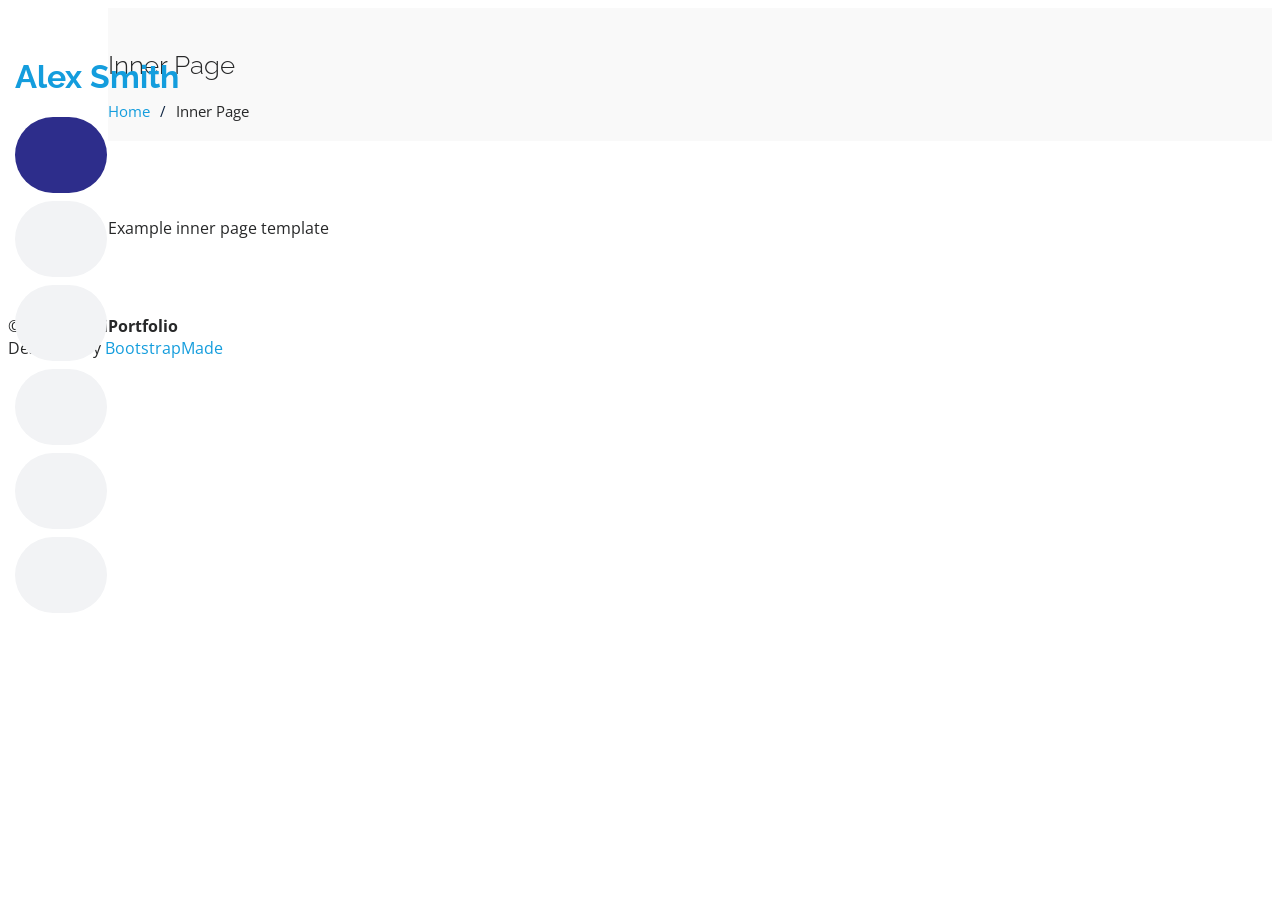
==== inner-page.html @ 48328f21 "Changed complete website" ====
<!DOCTYPE html>
<html lang="en">

<head>
    <meta charset="utf-8">
    <meta content="width=device-width, initial-scale=1.0" name="viewport">

    <title>Inner Page - iPortfolio Bootstrap Template</title>
    <meta content="" name="description">
    <meta content="" name="keywords">

    <!-- Favicons -->
    <link href="assets/img/favicon.png" rel="icon">
    <link href="assets/img/apple-touch-icon.png" rel="apple-touch-icon">

    <!-- Google Fonts -->
    <link href="https://fonts.googleapis.com/css?family=Open+Sans:300,300i,400,400i,600,600i,700,700i|Raleway:300,300i,400,400i,500,500i,600,600i,700,700i|Poppins:300,300i,400,400i,500,500i,600,600i,700,700i" rel="stylesheet">

    <!-- Vendor CSS Files -->
    <link href="assets/vendor/aos/aos.css" rel="stylesheet">
    <link href="assets/vendor/bootstrap/css/bootstrap.min.css" rel="stylesheet">
    <link href="assets/vendor/bootstrap-icons/bootstrap-icons.css" rel="stylesheet">
    <link href="assets/vendor/boxicons/css/boxicons.min.css" rel="stylesheet">
    <link href="assets/vendor/glightbox/css/glightbox.min.css" rel="stylesheet">
    <link href="assets/vendor/swiper/swiper-bundle.min.css" rel="stylesheet">

    <!-- Template Main CSS File -->
    <link href="assets/css/style.css" rel="stylesheet">

    <!-- =======================================================
  * Template Name: iPortfolio - v3.7.0
  * Template URL: https://bootstrapmade.com/iportfolio-bootstrap-portfolio-websites-template/
  * Author: BootstrapMade.com
  * License: https://bootstrapmade.com/license/
  ======================================================== -->
</head>

<body>

    <!-- ======= Mobile nav toggle button ======= -->
    <i class="bi bi-list mobile-nav-toggle d-xl-none"></i>

    <!-- ======= Header ======= -->
    <header id="header">
        <div class="d-flex flex-column">

            <div class="profile">
                <img src="assets/img/profile-img.jpg" alt="" class="img-fluid rounded-circle">
                <h1 class="text-light"><a href="index.html">Alex Smith</a></h1>
                <div class="social-links mt-3 text-center">
                    <a href="#" class="twitter"><i class="bx bxl-twitter"></i></a>
                    <a href="#" class="facebook"><i class="bx bxl-facebook"></i></a>
                    <a href="#" class="instagram"><i class="bx bxl-instagram"></i></a>
                    <a href="#" class="google-plus"><i class="bx bxl-skype"></i></a>
                    <a href="#" class="linkedin"><i class="bx bxl-linkedin"></i></a>
                </div>
            </div>

            <nav id="navbar" class="nav-menu navbar">
                <ul>
                    <li><a href="#hero" class="nav-link scrollto active"><i class="bx bx-home"></i> <span>Home</span></a></li>
                    <li><a href="#about" class="nav-link scrollto"><i class="bx bx-user"></i> <span>About</span></a></li>
                    <li><a href="#resume" class="nav-link scrollto"><i class="bx bx-file-blank"></i> <span>Resume</span></a></li>
                    <li><a href="#portfolio" class="nav-link scrollto"><i class="bx bx-book-content"></i> <span>Portfolio</span></a></li>
                    <li><a href="#services" class="nav-link scrollto"><i class="bx bx-server"></i> <span>Services</span></a></li>
                    <li><a href="#contact" class="nav-link scrollto"><i class="bx bx-envelope"></i> <span>Contact</span></a></li>
                </ul>
            </nav>
            <!-- .nav-menu -->
        </div>
    </header>
    <!-- End Header -->

    <main id="main">

        <!-- ======= Breadcrumbs ======= -->
        <section class="breadcrumbs">
            <div class="container">

                <div class="d-flex justify-content-between align-items-center">
                    <h2>Inner Page</h2>
                    <ol>
                        <li><a href="index.html">Home</a></li>
                        <li>Inner Page</li>
                    </ol>
                </div>

            </div>
        </section>
        <!-- End Breadcrumbs -->

        <section class="inner-page">
            <div class="container">
                <p>
                    Example inner page template
                </p>
            </div>
        </section>

    </main>
    <!-- End #main -->

    <!-- ======= Footer ======= -->
    <footer id="footer">
        <div class="container">
            <div class="copyright">
                &copy; Copyright <strong><span>iPortfolio</span></strong>
            </div>
            <div class="credits">
                <!-- All the links in the footer should remain intact. -->
                <!-- You can delete the links only if you purchased the pro version. -->
                <!-- Licensing information: https://bootstrapmade.com/license/ -->
                <!-- Purchase the pro version with working PHP/AJAX contact form: https://bootstrapmade.com/iportfolio-bootstrap-portfolio-websites-template/ -->
                Designed by <a href="https://bootstrapmade.com/">BootstrapMade</a>
            </div>
        </div>
    </footer>
    <!-- End  Footer -->

    <a href="#" class="back-to-top d-flex align-items-center justify-content-center"><i class="bi bi-arrow-up-short"></i></a>

    <!-- Vendor JS Files -->
    <script src="assets/vendor/purecounter/purecounter.js"></script>
    <script src="assets/vendor/aos/aos.js"></script>
    <script src="assets/vendor/bootstrap/js/bootstrap.bundle.min.js"></script>
    <script src="assets/vendor/glightbox/js/glightbox.min.js"></script>
    <script src="assets/vendor/isotope-layout/isotope.pkgd.min.js"></script>
    <script src="assets/vendor/swiper/swiper-bundle.min.js"></script>
    <script src="assets/vendor/typed.js/typed.min.js"></script>
    <script src="assets/vendor/waypoints/noframework.waypoints.js"></script>
    <script src="assets/vendor/php-email-form/validate.js"></script>

    <!-- Template Main JS File -->
    <script src="assets/js/main.js"></script>

</body>

</html>
---- assets/css/style.css ----
/*--------------------------------------------------------------
# General
--------------------------------------------------------------*/

body {
    font-family: "Open Sans", sans-serif;
    color: #272829;
}

a {
    color: #149ddd;
    text-decoration: none;
}

a:hover {
    color: #37b3ed;
    text-decoration: none;
}

h1,
h2,
h3,
h4,
h5,
h6 {
    font-family: "Raleway", sans-serif;
}


/*--------------------------------------------------------------
# Back to top button
--------------------------------------------------------------*/

.back-to-top {
    position: fixed;
    visibility: hidden;
    opacity: 0;
    right: 15px;
    bottom: 15px;
    z-index: 996;
    background: #149ddd;
    width: 40px;
    height: 40px;
    border-radius: 50px;
    transition: all 0.4s;
}

.back-to-top i {
    font-size: 28px;
    color: #fff;
    line-height: 0;
}

.back-to-top:hover {
    background: #2eafec;
    color: #fff;
}

.back-to-top.active {
    visibility: visible;
    opacity: 1;
}


/*--------------------------------------------------------------
# Header
--------------------------------------------------------------*/

#header {
    position: fixed;
    top: 0;
    left: 0;
    bottom: 0;
    z-index: 9997;
    transition: all 0.5s;
    padding: 15px;
    overflow-y: auto;
}

@media (max-width: 992px) {
    #header {
        width: 300px;
        background: #fff;
        border-right: 1px solid #e6e9ec;
        left: -300px;
    }
}

@media (min-width: 992px) {
    #main {
        margin-left: 100px;
    }
}


/*--------------------------------------------------------------
# Navigation Menu
--------------------------------------------------------------*/


/**
* Desktop Navigation 
*/

.nav-menu {
    padding: 0;
    display: block;
}

.nav-menu * {
    margin: 0;
    padding: 0;
    list-style: none;
}

.nav-menu>ul>li {
    position: relative;
    white-space: nowrap;
}

.nav-menu a,
.nav-menu a:focus {
    display: flex;
    align-items: center;
    color: #45505b;
    padding: 10px 18px;
    margin-bottom: 8px;
    transition: 0.3s;
    font-size: 15px;
    border-radius: 50px;
    background: #f2f3f5;
    height: 56px;
    width: 100%;
    overflow: hidden;
    transition: 0.3s;
}

.nav-menu a i,
.nav-menu a:focus i {
    font-size: 20px;
}

.nav-menu a span,
.nav-menu a:focus span {
    padding: 0 5px 0 7px;
    color: #45505b;
}

@media (min-width: 992px) {
    .nav-menu a,
    .nav-menu a:focus {
        width: 56px;
    }
    .nav-menu a span,
    .nav-menu a:focus span {
        display: none;
        color: #fff;
    }
}

.nav-menu a:hover,
.nav-menu .active,
.nav-menu .active:focus,
.nav-menu li:hover>a {
    color: #fff;
    background: rgb(45, 45, 139);
}

.nav-menu a:hover span,
.nav-menu .active span,
.nav-menu .active:focus span,
.nav-menu li:hover>a span {
    color: #fff;
}

.nav-menu a:hover,
.nav-menu li:hover>a {
    width: 100%;
    color: #fff;
}

.nav-menu a:hover span,
.nav-menu li:hover>a span {
    display: block;
}


/**
* Mobile Navigation 
*/

.mobile-nav-toggle {
    position: fixed;
    right: 10px;
    top: 10px;
    z-index: 9998;
    border: 0;
    background: none;
    font-size: 28px;
    transition: all 0.4s;
    outline: none !important;
    line-height: 0;
    cursor: pointer;
    border-radius: 50px;
    padding: 5px;
}

.mobile-nav-toggle i {
    color: #45505b;
}

.mobile-nav-active {
    overflow: hidden;
}

.mobile-nav-active #header {
    left: 0;
}

.mobile-nav-active .mobile-nav-toggle {
    color: #fff;
    background-color: #0563bb;
}


/*--------------------------------------------------------------
# Hero Section
--------------------------------------------------------------*/

#hero {
    width: 100%;
    height: 100vh;
    background: url("../img/robot-bg.jpg") top center;
    background-size: cover;
}

#hero:before {
    content: "";
    background: rgba(5, 13, 24, 0.3);
    position: absolute;
    bottom: 0;
    top: 0;
    left: 0;
    right: 0;
    z-index: 1;
}

#hero .hero-container {
    position: relative;
    z-index: 2;
    min-width: 300px;
}

#hero h1 {
    margin: 0 0 10px 0;
    font-size: 64px;
    font-weight: 700;
    line-height: 56px;
    color: #fff;
}

#hero p {
    color: #fff;
    margin-bottom: 50px;
    font-size: 26px;
    font-family: "Poppins", sans-serif;
}

#hero p span {
    color: #fff;
    padding-bottom: 4px;
    letter-spacing: 1px;
    border-bottom: 3px solid #149ddd;
}

@media (min-width: 1024px) {
    #hero {
        background-attachment: fixed;
    }
}

@media (max-width: 768px) {
    #hero h1 {
        font-size: 28px;
        line-height: 36px;
    }
    #hero h2 {
        font-size: 18px;
        line-height: 24px;
        margin-bottom: 30px;
    }
}


/*--------------------------------------------------------------
# Sections General
--------------------------------------------------------------*/

section {
    padding: 60px 0;
    overflow: hidden;
}

.section-bg {
    background: #f5f8fd;
}

.section-title {
    padding-bottom: 30px;
}

.section-title h2 {
    font-size: 32px;
    font-weight: bold;
    margin-bottom: 20px;
    padding-bottom: 20px;
    position: relative;
    color: #173b6c;
}

.section-title h2::after {
    content: "";
    position: absolute;
    display: block;
    width: 50px;
    height: 3px;
    background: #149ddd;
    bottom: 0;
    left: 0;
}

.section-title p {
    margin-bottom: 0;
}


/*--------------------------------------------------------------
# About
--------------------------------------------------------------*/

.about .content h3 {
    font-weight: 700;
    font-size: 26px;
    color: #173b6c;
}

.about .content ul {
    list-style: none;
    padding: 0;
}

.about .content ul li {
    margin-bottom: 20px;
    display: flex;
    align-items: center;
}

.about .content ul strong {
    margin-right: 10px;
}

.about .content ul i {
    font-size: 16px;
    margin-right: 5px;
    color: #149ddd;
    line-height: 0;
}

.about .content p:last-child {
    margin-bottom: 0;
}


/*--------------------------------------------------------------
# Facts
--------------------------------------------------------------*/

.facts {
    padding-bottom: 30px;
}

.facts .count-box {
    padding: 30px;
    width: 100%;
}

.facts .count-box i {
    display: block;
    font-size: 44px;
    color: #149ddd;
    float: left;
    line-height: 0;
}

.facts .count-box span {
    font-size: 48px;
    line-height: 40px;
    display: block;
    font-weight: 700;
    color: #050d18;
    margin-left: 60px;
}

.facts .count-box p {
    padding: 15px 0 0 0;
    margin: 0 0 0 60px;
    font-family: "Raleway", sans-serif;
    font-size: 14px;
    color: #122f57;
}

.facts .count-box a {
    font-weight: 600;
    display: block;
    margin-top: 20px;
    color: #122f57;
    font-size: 15px;
    font-family: "Poppins", sans-serif;
    transition: ease-in-out 0.3s;
}

.facts .count-box a:hover {
    color: #1f5297;
}


/*--------------------------------------------------------------
# Akills
--------------------------------------------------------------*/

.skills .progress {
    height: 60px;
    display: block;
    background: none;
    border-radius: 0;
}

.skills .progress .skill {
    padding: 0;
    margin: 0 0 6px 0;
    text-transform: uppercase;
    display: block;
    font-weight: 600;
    font-family: "Poppins", sans-serif;
    color: #050d18;
}

.skills .progress .skill .val {
    float: right;
    font-style: normal;
}

.skills .progress-bar-wrap {
    background: #dce8f8;
    height: 10px;
}

.skills .progress-bar {
    width: 1px;
    height: 10px;
    transition: 0.9s;
    background-color: #149ddd;
}


/*--------------------------------------------------------------
# Resume
--------------------------------------------------------------*/

.resume .resume-title {
    font-size: 26px;
    font-weight: 700;
    margin-top: 20px;
    margin-bottom: 20px;
    color: #050d18;
}

.resume .resume-item {
    padding: 0 0 20px 20px;
    margin-top: -2px;
    border-left: 2px solid #1f5297;
    position: relative;
}

.resume .resume-item h4 {
    line-height: 18px;
    font-size: 18px;
    font-weight: 600;
    text-transform: uppercase;
    font-family: "Poppins", sans-serif;
    color: #050d18;
    margin-bottom: 10px;
}

.resume .resume-item h5 {
    font-size: 16px;
    background: #e4edf9;
    padding: 5px 15px;
    display: inline-block;
    font-weight: 600;
    margin-bottom: 10px;
}

.resume .resume-item ul {
    padding-left: 20px;
}

.resume .resume-item ul li {
    padding-bottom: 10px;
}

.resume .resume-item:last-child {
    padding-bottom: 0;
}

.resume .resume-item::before {
    content: "";
    position: absolute;
    width: 16px;
    height: 16px;
    border-radius: 50px;
    left: -9px;
    top: 0;
    background: #fff;
    border: 2px solid #1f5297;
}


/*--------------------------------------------------------------
# Portfolio
--------------------------------------------------------------*/

.portfolio .portfolio-item {
    margin-bottom: 30px;
}

.portfolio #portfolio-flters {
    padding: 0;
    margin: 0 auto 35px auto;
    list-style: none;
    text-align: center;
    background: #fff;
    border-radius: 50px;
    padding: 2px 15px;
}

.portfolio #portfolio-flters li {
    cursor: pointer;
    display: inline-block;
    padding: 10px 15px 8px 15px;
    font-size: 14px;
    font-weight: 600;
    line-height: 1;
    text-transform: uppercase;
    color: #272829;
    margin-bottom: 5px;
    transition: all 0.3s ease-in-out;
}

.portfolio #portfolio-flters li:hover,
.portfolio #portfolio-flters li.filter-active {
    color: #149ddd;
}

.portfolio #portfolio-flters li:last-child {
    margin-right: 0;
}

.portfolio .portfolio-wrap {
    transition: 0.3s;
    position: relative;
    overflow: hidden;
    z-index: 1;
}

.portfolio .portfolio-wrap::before {
    content: "";
    background: rgba(255, 255, 255, 0.5);
    position: absolute;
    left: 0;
    right: 0;
    top: 0;
    bottom: 0;
    transition: all ease-in-out 0.3s;
    z-index: 2;
    opacity: 0;
}

.portfolio .portfolio-wrap .portfolio-links {
    opacity: 1;
    left: 0;
    right: 0;
    bottom: -60px;
    z-index: 3;
    position: absolute;
    transition: all ease-in-out 0.3s;
    display: flex;
    justify-content: center;
}

.portfolio .portfolio-wrap .portfolio-links a {
    color: #fff;
    font-size: 28px;
    text-align: center;
    background: rgba(20, 157, 221, 0.75);
    transition: 0.3s;
    width: 50%;
}

.portfolio .portfolio-wrap .portfolio-links a:hover {
    background: rgba(20, 157, 221, 0.95);
}

.portfolio .portfolio-wrap .portfolio-links a+a {
    border-left: 1px solid #37b3ed;
}

.portfolio .portfolio-wrap:hover::before {
    top: 0;
    left: 0;
    right: 0;
    bottom: 0;
    opacity: 1;
}

.portfolio .portfolio-wrap:hover .portfolio-links {
    opacity: 1;
    bottom: 0;
}


/*--------------------------------------------------------------
# Portfolio Details
--------------------------------------------------------------*/

.portfolio-details {
    padding-top: 40px;
}

.portfolio-details .portfolio-details-slider img {
    width: 100%;
}

.portfolio-details .portfolio-details-slider .swiper-pagination {
    margin-top: 20px;
    position: relative;
}

.portfolio-details .portfolio-details-slider .swiper-pagination .swiper-pagination-bullet {
    width: 12px;
    height: 12px;
    background-color: #fff;
    opacity: 1;
    border: 1px solid #149ddd;
}

.portfolio-details .portfolio-details-slider .swiper-pagination .swiper-pagination-bullet-active {
    background-color: #149ddd;
}

.portfolio-details .portfolio-info {
    padding: 30px;
    box-shadow: 0px 0 30px rgba(5, 13, 24, 0.08);
}

.portfolio-details .portfolio-info h3 {
    font-size: 22px;
    font-weight: 700;
    margin-bottom: 20px;
    padding-bottom: 20px;
    border-bottom: 1px solid #eee;
}

.portfolio-details .portfolio-info ul {
    list-style: none;
    padding: 0;
    font-size: 15px;
}

.portfolio-details .portfolio-info ul li+li {
    margin-top: 10px;
}

.portfolio-details .portfolio-description {
    padding-top: 30px;
}

.portfolio-details .portfolio-description h2 {
    font-size: 26px;
    font-weight: 700;
    margin-bottom: 20px;
}

.portfolio-details .portfolio-description p {
    padding: 0;
}


/*--------------------------------------------------------------
# Services
--------------------------------------------------------------*/

.services .icon-box {
    margin-bottom: 20px;
}

.services .icon {
    float: left;
    display: flex;
    align-items: center;
    justify-content: center;
    width: 54px;
    height: 54px;
    background: #149ddd;
    border-radius: 50%;
    transition: 0.5s;
    border: 1px solid #149ddd;
}

.services .icon i {
    color: #fff;
    font-size: 24px;
    line-height: 0;
}

.services .icon-box:hover .icon {
    background: #fff;
}

.services .icon-box:hover .icon i {
    color: #149ddd;
}

.services .title {
    margin-left: 80px;
    font-weight: 700;
    margin-bottom: 15px;
    font-size: 18px;
}

.services .title a {
    color: #343a40;
}

.services .title a:hover {
    color: #149ddd;
}

.services .description {
    margin-left: 80px;
    line-height: 24px;
    font-size: 14px;
}


/*--------------------------------------------------------------
# Testimonials
--------------------------------------------------------------*/

.testimonials .testimonials-carousel,
.testimonials .testimonials-slider {
    overflow: hidden;
}

.testimonials .testimonial-item {
    box-sizing: content-box;
    text-align: center;
    min-height: 320px;
}

.testimonials .testimonial-item .testimonial-img {
    width: 90px;
    border-radius: 50%;
    margin: 0 auto;
}

.testimonials .testimonial-item h3 {
    font-size: 18px;
    font-weight: bold;
    margin: 10px 0 5px 0;
    color: #111;
}

.testimonials .testimonial-item h4 {
    font-size: 14px;
    color: #999;
    margin: 0;
}

.testimonials .testimonial-item .quote-icon-left,
.testimonials .testimonial-item .quote-icon-right {
    color: #c3e8fa;
    font-size: 26px;
}

.testimonials .testimonial-item .quote-icon-left {
    display: inline-block;
    left: -5px;
    position: relative;
}

.testimonials .testimonial-item .quote-icon-right {
    display: inline-block;
    right: -5px;
    position: relative;
    top: 10px;
}

.testimonials .testimonial-item p {
    font-style: italic;
    margin: 0 15px 15px 15px;
    padding: 20px;
    background: #fff;
    position: relative;
    margin-bottom: 35px;
    border-radius: 6px;
    box-shadow: 0px 2px 15px rgba(0, 0, 0, 0.1);
}

.testimonials .testimonial-item p::after {
    content: "";
    width: 0;
    height: 0;
    border-top: 20px solid #fff;
    border-right: 20px solid transparent;
    border-left: 20px solid transparent;
    position: absolute;
    bottom: -20px;
    left: calc(50% - 20px);
}

.testimonials .swiper-pagination {
    margin-top: 20px;
    position: relative;
}

.testimonials .swiper-pagination .swiper-pagination-bullet {
    width: 12px;
    height: 12px;
    background-color: #fff;
    opacity: 1;
    border: 1px solid #149ddd;
}

.testimonials .swiper-pagination .swiper-pagination-bullet-active {
    background-color: #149ddd;
}


/*--------------------------------------------------------------
# Contact
--------------------------------------------------------------*/

.contact {
    padding-bottom: 130px;
}

.contact .info {
    padding: 30px;
    background: #fff;
    width: 100%;
    box-shadow: 0 0 24px 0 rgba(0, 0, 0, 0.12);
}

.contact .info i {
    font-size: 20px;
    color: #149ddd;
    float: left;
    width: 44px;
    height: 44px;
    background: #dff3fc;
    display: flex;
    justify-content: center;
    align-items: center;
    border-radius: 50px;
    transition: all 0.3s ease-in-out;
}

.contact .info h4 {
    padding: 0 0 0 60px;
    font-size: 22px;
    font-weight: 600;
    margin-bottom: 5px;
    color: #050d18;
}

.contact .info p {
    padding: 0 0 10px 60px;
    margin-bottom: 20px;
    font-size: 14px;
    color: #173b6c;
}

.contact .info .email p {
    padding-top: 5px;
}

.contact .info .social-links {
    padding-left: 60px;
}

.contact .info .social-links a {
    font-size: 18px;
    display: inline-block;
    background: #333;
    color: #fff;
    line-height: 1;
    padding: 8px 0;
    border-radius: 50%;
    text-align: center;
    width: 36px;
    height: 36px;
    transition: 0.3s;
    margin-right: 10px;
}

.contact .info .social-links a:hover {
    background: #149ddd;
    color: #fff;
}

.contact .info .email:hover i,
.contact .info .address:hover i,
.contact .info .phone:hover i {
    background: #149ddd;
    color: #fff;
}

.contact .php-email-form {
    width: 100%;
    padding: 30px;
    background: #fff;
    box-shadow: 0 0 24px 0 rgba(0, 0, 0, 0.12);
}

.contact .php-email-form .form-group {
    padding-bottom: 8px;
}

.contact .php-email-form .validate {
    display: none;
    color: red;
    margin: 0 0 15px 0;
    font-weight: 400;
    font-size: 13px;
}

.contact .php-email-form .error-message {
    display: none;
    color: #fff;
    background: #ed3c0d;
    text-align: left;
    padding: 15px;
    font-weight: 600;
}

.contact .php-email-form .error-message br+br {
    margin-top: 25px;
}

.contact .php-email-form .sent-message {
    display: none;
    color: #fff;
    background: #18d26e;
    text-align: center;
    padding: 15px;
    font-weight: 600;
}

.contact .php-email-form .loading {
    display: none;
    background: #fff;
    text-align: center;
    padding: 15px;
}

.contact .php-email-form .loading:before {
    content: "";
    display: inline-block;
    border-radius: 50%;
    width: 24px;
    height: 24px;
    margin: 0 10px -6px 0;
    border: 3px solid #18d26e;
    border-top-color: #eee;
    -webkit-animation: animate-loading 1s linear infinite;
    animation: animate-loading 1s linear infinite;
}

.contact .php-email-form .form-group {
    margin-bottom: 15px;
}

.contact .php-email-form label {
    padding-bottom: 8px;
}

.contact .php-email-form input,
.contact .php-email-form textarea {
    border-radius: 0;
    box-shadow: none;
    font-size: 14px;
}

.contact .php-email-form input {
    height: 44px;
}

.contact .php-email-form textarea {
    padding: 10px 15px;
}

.contact .php-email-form button[type=submit] {
    background: #149ddd;
    border: 0;
    padding: 10px 24px;
    color: #fff;
    transition: 0.4s;
    border-radius: 4px;
}

.contact .php-email-form button[type=submit]:hover {
    background: #37b3ed;
}

@-webkit-keyframes animate-loading {
    0% {
        transform: rotate(0deg);
    }
    100% {
        transform: rotate(360deg);
    }
}

@keyframes animate-loading {
    0% {
        transform: rotate(0deg);
    }
    100% {
        transform: rotate(360deg);
    }
}


/*--------------------------------------------------------------
# Breadcrumbs
--------------------------------------------------------------*/

.breadcrumbs {
    padding: 20px 0;
    background: #f9f9f9;
}

.breadcrumbs h2 {
    font-size: 26px;
    font-weight: 300;
}

.breadcrumbs ol {
    display: flex;
    flex-wrap: wrap;
    list-style: none;
    padding: 0;
    margin: 0;
    font-size: 15px;
}

.breadcrumbs ol li+li {
    padding-left: 10px;
}

.breadcrumbs ol li+li::before {
    display: inline-block;
    padding-right: 10px;
    color: #0e2442;
    content: "/";
}

@media (max-width: 768px) {
    .breadcrumbs .d-flex {
        display: block !important;
    }
    .breadcrumbs ol {
        display: block;
    }
    .breadcrumbs ol li {
        display: inline-block;
    }
}


/*--------------------------------------------------------------
# Footer
--------------------------------------------------------------*/


/* #footer {
    padding: 15px;
    color: #f4f6fd;
    font-size: 14px;
    position: fixed;
    left: 0;
    bottom: 0;
    width: 300px;
    z-index: 9999;
    background: #040b14;
}

#footer .copyright {
    text-align: center;
}

#footer .credits {
    padding-top: 5px;
    text-align: center;
    font-size: 13px;
    color: #eaebf0;
}

@media (max-width: 1199px) {
    #footer {
        position: static;
        width: auto;
        padding-right: 20px 15px;
    }
} */


/* New footer */

@import url("https://fonts.googleapis.com/css2?family=Poppins:wght@200;300;400;500;600;700;800;900&display=swap");
.footer {
    position: relative;
    width: 100%;
    background: #3586ff;
    min-height: 100px;
    padding: 20px 50px;
    display: flex;
    justify-content: center;
    align-items: center;
    flex-direction: column;
}

.social-icon,
.menu {
    position: relative;
    display: flex;
    justify-content: center;
    align-items: center;
    margin: 10px 0;
    flex-wrap: wrap;
}

.social-icon__item,
.menu__item {
    list-style: none;
}

.social-icon__link {
    font-size: 2rem;
    color: #fff;
    margin: 0 10px;
    display: inline-block;
    transition: 0.5s;
}

.social-icon__link:hover {
    transform: translateY(-10px);
}

.menu__link {
    font-size: 1.2rem;
    color: #fff;
    margin: 0 10px;
    display: inline-block;
    transition: 0.5s;
    text-decoration: none;
    opacity: 0.75;
    font-weight: 300;
}

.menu__link:hover {
    opacity: 1;
}

.footer p {
    color: #fff;
    margin: 15px 0 10px 0;
    font-size: 1rem;
    font-weight: 300;
}

.wave {
    position: absolute;
    top: -100px;
    left: 0;
    width: 100%;
    height: 100px;
    background: url("https://i.ibb.co/wQZVxxk/wave.png");
    background-size: 1000px 100px;
}

.wave#wave1 {
    z-index: 1000;
    opacity: 1;
    bottom: 0;
    animation: animateWaves 4s linear infinite;
}

.wave#wave2 {
    z-index: 999;
    opacity: 0.5;
    bottom: 10px;
    animation: animate 4s linear infinite !important;
}

.wave#wave3 {
    z-index: 1000;
    opacity: 0.2;
    bottom: 15px;
    animation: animateWaves 3s linear infinite;
}

.wave#wave4 {
    z-index: 999;
    opacity: 0.7;
    bottom: 20px;
    animation: animate 3s linear infinite;
}

@keyframes animateWaves {
    0% {
        background-position-x: 1000px;
    }
    100% {
        background-positon-x: 0px;
    }
}

@keyframes animate {
    0% {
        background-position-x: -1000px;
    }
    100% {
        background-positon-x: 0px;
    }
}
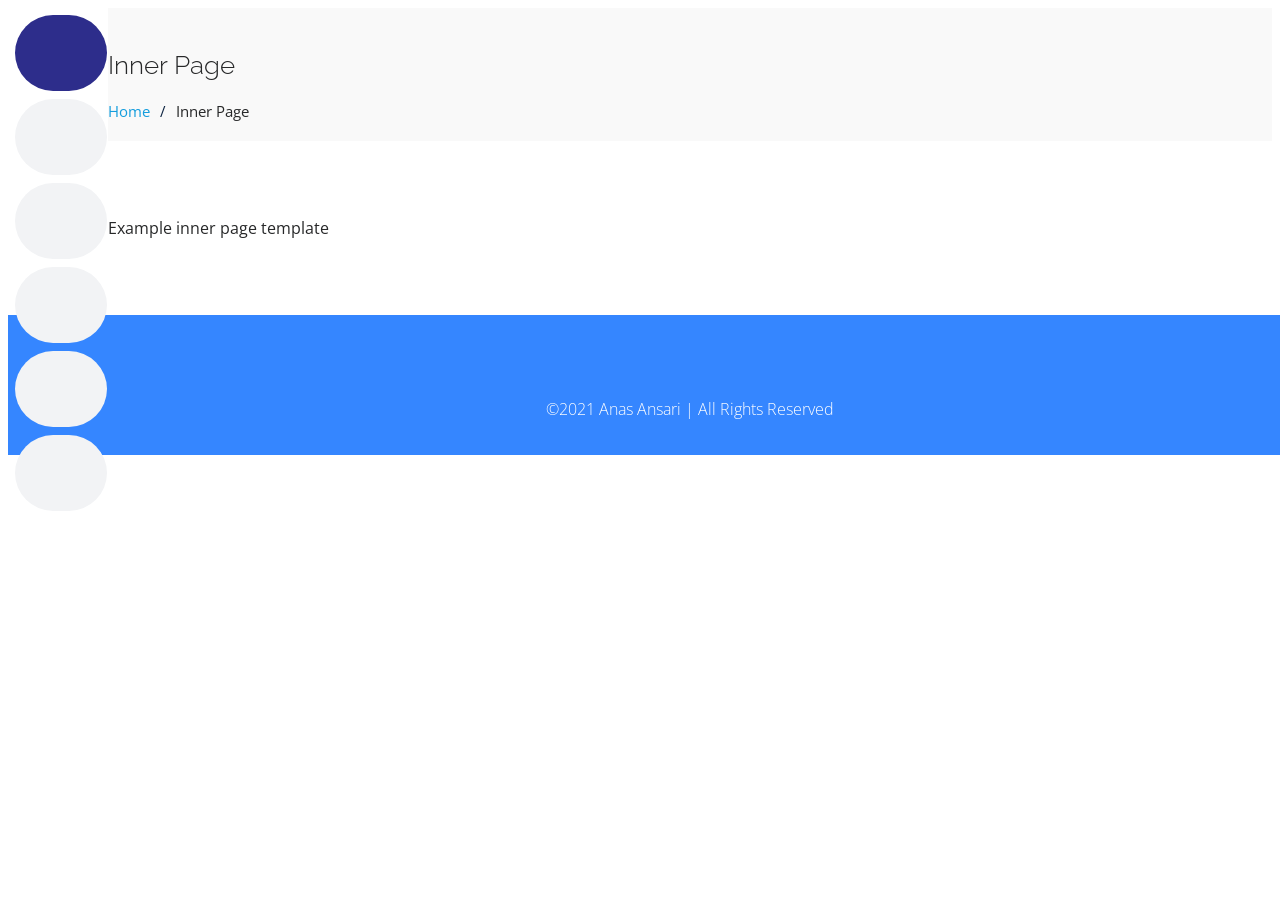
==== commit 072f995c: "Updated style" ====
--- a/inner-page.html
+++ b/inner-page.html
@@ -5,7 +5,7 @@
     <meta charset="utf-8">
     <meta content="width=device-width, initial-scale=1.0" name="viewport">
 
-    <title>Inner Page - iPortfolio Bootstrap Template</title>
+    <title>Inner Page</title>
     <meta content="" name="description">
     <meta content="" name="keywords">
 
@@ -27,12 +27,6 @@
     <!-- Template Main CSS File -->
     <link href="assets/css/style.css" rel="stylesheet">
 
-    <!-- =======================================================
-  * Template Name: iPortfolio - v3.7.0
-  * Template URL: https://bootstrapmade.com/iportfolio-bootstrap-portfolio-websites-template/
-  * Author: BootstrapMade.com
-  * License: https://bootstrapmade.com/license/
-  ======================================================== -->
 </head>
 
 <body>
@@ -44,7 +38,7 @@
     <header id="header">
         <div class="d-flex flex-column">
 
-            <div class="profile">
+            <!-- <div class="profile">
                 <img src="assets/img/profile-img.jpg" alt="" class="img-fluid rounded-circle">
                 <h1 class="text-light"><a href="index.html">Alex Smith</a></h1>
                 <div class="social-links mt-3 text-center">
@@ -54,7 +48,7 @@
                     <a href="#" class="google-plus"><i class="bx bxl-skype"></i></a>
                     <a href="#" class="linkedin"><i class="bx bxl-linkedin"></i></a>
                 </div>
-            </div>
+            </div> -->
 
             <nav id="navbar" class="nav-menu navbar">
                 <ul>
@@ -101,19 +95,37 @@
     <!-- End #main -->
 
     <!-- ======= Footer ======= -->
-    <footer id="footer">
-        <div class="container">
-            <div class="copyright">
-                &copy; Copyright <strong><span>iPortfolio</span></strong>
-            </div>
-            <div class="credits">
-                <!-- All the links in the footer should remain intact. -->
-                <!-- You can delete the links only if you purchased the pro version. -->
-                <!-- Licensing information: https://bootstrapmade.com/license/ -->
-                <!-- Purchase the pro version with working PHP/AJAX contact form: https://bootstrapmade.com/iportfolio-bootstrap-portfolio-websites-template/ -->
-                Designed by <a href="https://bootstrapmade.com/">BootstrapMade</a>
-            </div>
+    <footer class="footer">
+        <div class="waves">
+            <div class="wave" id="wave1"></div>
+            <div class="wave" id="wave2"></div>
+            <div class="wave" id="wave3"></div>
+            <div class="wave" id="wave4"></div>
         </div>
+        <ul class="social-icon">
+            <li class="social-icon__item">
+                <a class="social-icon__link" href="https://github.com/anasalansari">
+                    <ion-icon name="logo-github"></ion-icon>
+                </a>
+            </li>
+            <li class="social-icon__item">
+                <a class="social-icon__link" href="https://www.linkedin.com/in/anas-alansari/">
+                    <ion-icon name="logo-linkedin"></ion-icon>
+                </a>
+            </li>
+            <li class="social-icon__item">
+                <a class="social-icon__link" href="https://twitter.com/anas_alansaari">
+                    <ion-icon name="logo-twitter"></ion-icon>
+                </a>
+            </li>
+
+            <li class="social-icon__item">
+                <a class="social-icon__link" href="https://www.instagram.com/anas_alansaari/">
+                    <ion-icon name="logo-instagram"></ion-icon>
+                </a>
+            </li>
+        </ul>
+        <p>&copy;2021 Anas Ansari | All Rights Reserved</p>
     </footer>
     <!-- End  Footer -->
 
--- a/assets/css/style.css
+++ b/assets/css/style.css
@@ -859,7 +859,7 @@
     padding: 30px;
     background: #fff;
     width: 100%;
-    box-shadow: 0 0 24px 0 rgba(0, 0, 0, 0.12);
+    box-shadow: 0 0 24px 0 rgba(0, 0, 0, 0.3);
 }
 
 .contact .info i {
@@ -930,7 +930,7 @@
     width: 100%;
     padding: 30px;
     background: #fff;
-    box-shadow: 0 0 24px 0 rgba(0, 0, 0, 0.12);
+    box-shadow: 0 0 24px 0 rgba(0, 0, 0, 0.3);
 }
 
 .contact .php-email-form .form-group {
